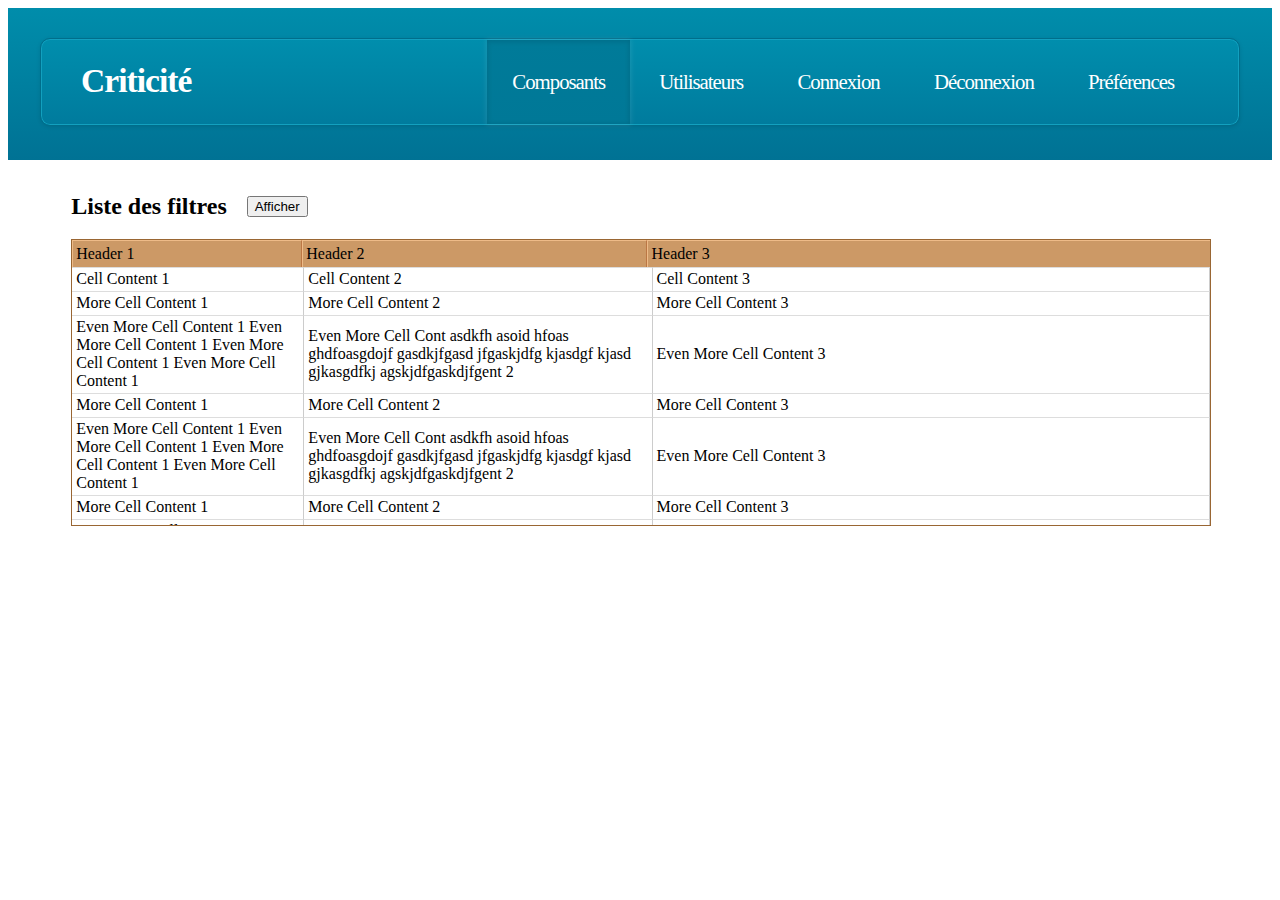
==== html/index.html @ 3dea53f5 "Add files via upload" ====
<!DOCTYPE HTML>
<!-- html pour l'interface Criticity -->
<html>
	<head>
		<title>Criticité</title>
		<meta charset="utf-8" />
		<link rel="stylesheet" href="assets/css/main.css" />
	</head>
	
	<body>
		<div id="wrapper">
			<div id="header-wrapper">
				<div class="container">
					<div class="row">
						<header id="header">
							<h1>Criticité</h1>
							<nav id="nav">
								<a class="current-page-item" id='nav_component'>Composants</a>
								<a id="nav_users">Utilisateurs</a> <!-- show for admin -->
								<a id="nav_login">Connexion</a> <!-- hidden if connected -->
								<!-- <a>Mon Compte</a> -->
								<a id="nav_logout">Déconnexion</a>
								<a id="nav_preferences">Préférences</a>
							</nav>
						</header>
					</div>
				</div>
			</div>
			
			
			<div id="main">
				<div class="filter">
					<div class="containerFilter">
						<div class="light">
							<h2>Liste des filtres</h2>
							<div class="containerButton">	
								<input type="button" value="Afficher" id="buttonShowFilters"/>
								<input type="button" value="Masquer" id="buttonHideFilters" style="display : none"/>
							</div>
						</div>
						<div class="heavy" id="heavy" style="display : none"> <!-- Show/hide in function of button -->
							<input type="button" value="Ajouter un filtre" id="buttonAddFilter"/> <!-- open pop-up to add a specific filter -->
							
							<form id="addFilter" style="display : none">
								<table class="filter_table">
									<tr>
										<td>nom colonne</td>
										<td>operateur</td>
										<td>valeur</td>
									</tr>
									<tr>
										<td><input type="text" id="addFilter_Category"/></td>
										<td><select id="addFilter_Operator">
											<option value="=">=</option>
											<option value=">">></option>
											<option value="<"><</option>	
										</select></td>
										<td><input type="text" id="addFilter_Operand"/></td>
									</tr>
								</table>
								<input type="button" id="addFilter_valid" value="valider"/>
								<input type="button" id="addFilter_annul" value="annuler"/>
							</form>
							
							<ul id="Filter-List">
								<li class="filter-template" > <!-- TODO: Specific display for each column of table ?  -->
									<input type="hidden" class="Category" value=""/>
									<input type="hidden" class="Operator" value=""/>
									<input type="hidden" class="Operand" value=""/>
									<p class="text"> C'est un filtre template ! </p>
									<div class="containerButton">
										<input type="button" id="filter_delete" class="delete" value="X"/>
									</div>
								</li> 
							</ul>
						</div>
					</div>
				</div>
				
				
				<div class="components" >
				
				<!--
					<table class="components_table" cellpadding="0" cellspacing="0" width="100%">
						<caption>Tableau des criticités des composants</caption>
						<thead class="fixedHeader">
							<tr id="Tab-line">
								<th width="20%" scope="S3E_NUMBER">S3E NUMBER</th>
								<th width="20%" scope="S3E_NAME">S3E NAME</th>
								<th width="20%" scope="S3E_VERSION">S3E VERSION</th>
								<th width="20%" scope="S3E_ITERATION">S3E ITERATION</th>
								<th width="20%" scope="CRITICITY_GLOBALE">CRITICITY GLOBALE</th>
								
							</tr>
						</thead>
							
						<tbody id="tbody" class="scrollContent">
							<tr>
								<td width="20%" scope="S3E_NUMBER">5454</td>
								<td width="20%" scope="S3E_NAME">test</td>
								<td width="20%" scope="S3E_VERSION">0</td>
								<td width="20%" scope="S3E_ITERATION">1</td>
								<td width="20%" scope="CRITICITY_GLOBALE">1000</td>
								
							</tr>
							<tr>
								<td scope="S3E_NUMBER">5454</td>
								<td scope="S3E_NAME">test</td>
								<td scope="S3E_VERSION">0</td>
								<td scope="S3E_ITERATION">1</td>
								<td scope="CRITICITY_GLOBALE">1000</td>
								
							</tr>
							
						</tbody>
					</table>
				</div>
				
				-->
				
				<div id="tableContainer" class="tableContainer">
					<table border="0" cellpadding="0" cellspacing="0" width="100%" class="scrollTable">
					<thead class="fixedHeader">
						<tr>
							<th width="20%">Header 1</th>
							<th width="30%">Header 2</th>
							<th width="50%">Header 3</th>
						</tr>
					</thead>
					<tbody class="scrollContent">
						<tr>
							<td width="20%">Cell Content 1</td>
							<td width="30%">Cell Content 2</td>
							<td width="48%">Cell Content 3</td>
						</tr>
						<tr>
							<td>More Cell Content 1</td>
							<td>More Cell Content 2</td>
							<td>More Cell Content 3</td>
						</tr>
						<tr>
							<td>Even More Cell Content 1 Even More Cell Content 1 Even More Cell Content 1 Even More Cell Content 1</td>
							<td>Even More Cell Cont asdkfh asoid hfoas ghdfoasgdojf gasdkjfgasd jfgaskjdfg kjasdgf kjasd gjkasgdfkj agskjdfgaskdjfgent 2</td>
							<td>Even More Cell Content 3</td>
						</tr>
						<tr>
							<td>More Cell Content 1</td>
							<td>More Cell Content 2</td>
							<td>More Cell Content 3</td>
						</tr>
						<tr>
							<td>Even More Cell Content 1 Even More Cell Content 1 Even More Cell Content 1 Even More Cell Content 1</td>
							<td>Even More Cell Cont asdkfh asoid hfoas ghdfoasgdojf gasdkjfgasd jfgaskjdfg kjasdgf kjasd gjkasgdfkj agskjdfgaskdjfgent 2</td>
							<td>Even More Cell Content 3</td>
						</tr>
						<tr>
							<td>More Cell Content 1</td>
							<td>More Cell Content 2</td>
							<td>More Cell Content 3</td>
						</tr>
						<tr>
							<td>Even More Cell Content 1 Even More Cell Content 1 Even More Cell Content 1 Even More Cell Content 1</td>
							<td>Even More Cell Cont asdkfh asoid hfoas ghdfoasgdojf gasdkjfgasd jfgaskjdfg kjasdgf kjasd gjkasgdfkj agskjdfgaskdjfgent 2</td>
							<td>Even More Cell Content 3</td>
						</tr>
						<tr>
							<td>More Cell Content 1</td>
							<td>More Cell Content 2</td>
							<td>More Cell Content 3</td>
						</tr>
						<tr>
							<td>Even More Cell Content 1 Even More Cell Content 1 Even More Cell Content 1 Even More Cell Content 1</td>
							<td>Even More Cell Cont asdkfh asoid hfoas ghdfoasgdojf gasdkjfgasd jfgaskjdfg kjasdgf kjasd gjkasgdfkj agskjdfgaskdjfgent 2</td>
							<td>Even More Cell Content 3</td>
						</tr>
						<tr>
							<td>More Cell Content 1</td>
							<td>More Cell Content 2</td>
							<td>More Cell Content 3</td>
						</tr>
						<tr>
							<td>Even More Cell Content 1 Even More Cell Content 1 Even More Cell Content 1 Even More Cell Content 1</td>
							<td>Even More Cell Cont asdkfh asoid hfoas ghdfoasgdojf gasdkjfgasd jfgaskjdfg kjasdgf kjasd gjkasgdfkj agskjdfgaskdjfgent 2</td>
							<td>Even More Cell Content 3</td>
						</tr>
						<tr>
							<td>More Cell Content 1</td>
							<td>More Cell Content 2</td>
							<td>More Cell Content 3</td>
						</tr>
						<tr>
							<td>Even More Cell Content 1 Even More Cell Content 1 Even More Cell Content 1 Even More Cell Content 1</td>
							<td>Even More Cell Cont asdkfh asoid hfoas ghdfoasgdojf gasdkjfgasd jfgaskjdfg kjasdgf kjasd gjkasgdfkj agskjdfgaskdjfgent 2</td>
							<td>Even More Cell Content 3</td>
						</tr>
						<tr>
							<td>More Cell Content 1</td>
							<td>More Cell Content 2</td>
							<td>More Cell Content 3</td>
						</tr>
						<tr>
							<td>Even More Cell Content 1 Even More Cell Content 1 Even More Cell Content 1 Even More Cell Content 1</td>
							<td>Even More Cell Cont asdkfh asoid hfoas ghdfoasgdojf gasdkjfgasd jfgaskjdfg kjasdgf kjasd gjkasgdfkj agskjdfgaskdjfgent 2</td>
							<td>Even More Cell Content 3</td>
						</tr>
						<tr>
							<td>More Cell Content 1</td>
							<td>More Cell Content 2</td>
							<td>More Cell Content 3</td>
						</tr>
						<tr>
							<td>Even More Cell Content 1 Even More Cell Content 1 Even More Cell Content 1 Even More Cell Content 1</td>
							<td>Even More Cell Cont asdkfh asoid hfoas ghdfoasgdojf gasdkjfgasd jfgaskjdfg kjasdgf kjasd gjkasgdfkj agskjdfgaskdjfgent 2</td>
							<td>Even More Cell Content 3</td>
						</tr>
					</tbody>
					</table>
					</div>

				
				
			</div>
			
	
			<div id="login" style="display : none">
				<form>
					<span>Identifiant</span>
					<input type="text" id="login_id"/> <br/>
					<span>Mot de passe</span>
					<input type="password" id="login_mdp"/><br/>
					<input class="submit" id="login_submit" type="button" value="connexion"/>
				</form>
			</div>
			
			<div class="footer">
				
			</div>
			
			<script src="assets/js/jquery.min.js"></script>
			<script src="assets/js/main.js"></script>
			
		</div>
	</body>
</html>
---- html/assets/css/main.css ----
html {
	margin: 0;
	padding: 0;
	border: 0;
	font-size: 100%;
	font: inherit;
	vertical-align: baseline;
}

/* Container */
	.container {
		margin: 0 auto;
		max-width: 100%;
		width: 1200px;
	}/*
	@media screen and (max-width: 1680px) {
		.container {
			width: 1200px;
		}
	}
	@media screen and (max-width: 1280px) {
			.container {
			width: calc(100% - 70px);
		}
	}
	@media screen and (max-width: 980px) {
		.container {
			width: calc(100% - 100px);
		}
	}
	@media screen and (max-width: 736px) {
		.container {
				width: calc(100% - 40px);
		}
	}*/

/*	row		*/
	.row {
		display: inline-block;
		flex-wrap: wrap;
		box-sizing: border-box;
		align-items: stretch;
		width: 100%;
	}
	
	
	
/* Header */
	#header-wrapper {
		background-image: -moz-linear-gradient(top, #008dab, #007294);
		background-image: -webkit-linear-gradient(top, #008dab, #007294);
		background-image: -ms-linear-gradient(top, #008dab, #007294);
		background-image: linear-gradient(top, #008dab, #007294);
		background-color: #007294;
	}

	#header {
		background-image: -moz-linear-gradient(top, #008ead, #007b9d);
		background-image: -webkit-linear-gradient(top, #008ead, #007b9d);
		background-image: -ms-linear-gradient(top, #008ead, #007b9d);
		background-image: linear-gradient(top, #008ead, #007b9d);
		-moz-box-sizing: content-box;
		-webkit-box-sizing: content-box;
		-ms-box-sizing: content-box;
		box-sizing: content-box;
		position: relative;
		margin: 2.5% 0 2.5% 0;
		padding: 0 40px 0 40px;
		border-radius: 10px;
		border: solid 1px #006e8b;
		box-shadow: inset 0px 0px 0px 1px #12a0bf, 0px 1px 4px 0px rgba(0, 0, 0, 0.1);
		background-color: #007b9d;
		height: 86px;
	}

		#header h1 {
			position: absolute;
			left: 40px;
			top: 0;
			color: #fff;
			font-size: 2.1em;
			letter-spacing: -1px;
			
		}

			#header h1 a {
				color: #fff;
				text-decoration: none;
			}

		#header nav {
			position: absolute;
			right: 40px;
			top: 1px;
			line-height: 84px;
			font-size: 1.3em;
			letter-spacing: -1px;
		}

			#header nav a {
				display: inline-block;
				text-decoration: none;
				color: #fff;
				padding: 0 25px 0 25px;
				outline: 0;
			}

				#header nav a.current-page-item {
					background-image: -moz-linear-gradient(top, #007b99, #007897);
					background-image: -webkit-linear-gradient(top, #007b99, #007897);
					background-image: -ms-linear-gradient(top, #007b99, #007897);
					background-image: linear-gradient(top, #007b99, #007897);
					background-color: #007897;
					box-shadow: inset 0px 1px 5px 1px rgba(0, 0, 0, 0.1), 0px 0px 5px 1px rgba(255, 255, 255, 0.1);
				}
				

				#header nav a:hover {
					background-image: -moz-linear-gradient(top, #0782a0, #077d9b);
					background-image: -webkit-linear-gradient(top, #0782a0, #077d9b);
					background-image: -ms-linear-gradient(top, #0782a0, #077d9b);
					background-image: linear-gradient(top, #0782a0, #077d9b);
					background-color: #0882a1;
					box-shadow: inset 0px 1px 5px 1px rgba(0, 0, 0, 0.05), 0px 0px 5px 1px rgba(255, 255, 255, 0.05);
				}

	
/* main */
	#main {
		margin: 0 auto;
		max-width: 90%;
		padding-top: 1%;
	}
	
	div.light {
		display : inline-flex;
	}
	div.heavy {
		display : block;
	}
	
	div.containerButton {
		padding-left : 20px;
		margin: auto;
		display: inline-block;
	} 
	
	li.filter {
		display: inline-flex;
		
	}
	
	
/*	login	*/
	#login {
		display: block;
		margin: 0 auto;
		max-width: 90%;
		padding-top: 1%;
	}
	
	.submit{
		margin: auto;
	}
	
/* Filters	*/

	#addFilter {
		display: block;
	}
	
	#Filter-List {
		display: block;
		/*width:250px;*/
	}
	table.filter_table td,th {
		text-align: center;
		padding: 5px;
	} 
	
	#Filter-List li.filter-template {
		display : none;
	}
	/*
	.containerDelButton {
		text-align: text-right;
		margin: auto;
	}
	*/
	input.delete {
		color: red;
	}
	
	p.text {
		display: inline-block;
	}
	
	li{
		display: block;
		height: 25px;
	} 
	
/*	Tableau	*/

/* define height and width of scrollable area. Add 16px to width for scrollbar          *//*
	div.components {
		clear: both;
		border: 1px solid #963;
		height: 285px;
		overflow: hidden;
		width: 800px;
	}

	table {
		border-collapse: collapse;
	}
	table.components_table td, table.components_table  th {
		text-align: center;
		border: 1px solid black;
		padding: 5px;
		
	}
	/*
	tbody {
		overflow-y: scroll;
	}
	*/
	
	/*https://codepen.io/nirmalkc/pen/oswdB *//*


table, td {
	color: #000;
	font: normal normal 12px Verdana, Geneva, Arial, Helvetica, sans-serif
}



/* define width of table. IE browsers only                 *//*
div.components table {
	float: left;
	 width: 740px 
}

/* define width of table. Add 16px to width for scrollbar.           */
/* All other non-IE browsers.                                        *//*
html>body div.components table {
	/* width: 756px */
}

/* set table header to a fixed position. WinIE 6.x only                                       */
/* In WinIE 6.x, any element with a position property set to relative and is a child of       */
/* an element that has an overflow property set, the relative value translates into fixed.    */
/* Ex: parent element DIV with a class of tableContainer has an overflow property set to auto */
/*
thead.fixedHeader tr {
	position: relative;
}

/* set THEAD element to have block level attributes. All other non-IE browsers            */
/* this enables overflow to work on TBODY element. All other non-IE, non-Mozilla browsers */

/* make the TH elements pretty *//*
thead.fixedHeader th {/*
	background: #C96;
	border-left: 1px solid #EB8;
	border-right: 1px solid #B74;
	border-top: 1px solid #EB8;
	font-weight: normal;
	padding: 4px 3px;
	text-align: left*//*
}

html>body tbody.scrollContent {
	display: block;
	height: 262px;
	overflow: auto;
	width: 100%
}

html>body thead.fixedHeader {
	display: table;
	overflow: auto;
	width: 100%
}*/








div.components {
    padding-top: 40px;	
}

/* define height and width of scrollable area. Add 16px to width for scrollbar          */
div.tableContainer {
	clear: both;
	border: 1px solid #963;
	height: 285px;
	overflow: auto;
	width: 900px
}

/* Reset overflow value to hidden for all non-IE browsers. */
html>body div.tableContainer {
	overflow: hidden;
	width: 100%;/* 900px;	*/
}

/* define width of table. IE browsers only                 */
div.tableContainer table {
	float: left;
	/* width: 740px */
}

/* define width of table. Add 16px to width for scrollbar.           */
/* All other non-IE browsers.                                        */
html>body div.tableContainer table {
	/* width: 756px */
}

/* set table header to a fixed position. WinIE 6.x only                                       */
/* In WinIE 6.x, any element with a position property set to relative and is a child of       */
/* an element that has an overflow property set, the relative value translates into fixed.    */
/* Ex: parent element DIV with a class of tableContainer has an overflow property set to auto */

thead.fixedHeader tr {
	position: relative;
}

/* set THEAD element to have block level attributes. All other non-IE browsers            */
/* this enables overflow to work on TBODY element. All other non-IE, non-Mozilla browsers */

/* make the TH elements pretty */
thead.fixedHeader th {
	background: #C96;
	border-left: 1px solid #EB8;
	border-right: 1px solid #B74;
	border-top: 1px solid #EB8;
	font-weight: normal;
	padding: 4px 3px;
	text-align: left
}

html>body tbody.scrollContent {
	display: block;
	height: 262px;
	overflow: auto;
	width: 100%
}

html>body thead.fixedHeader {
	display: table;
	overflow: auto;
	/*width: 100%; */
	width: calc(100% + 13px);
}

/* make TD elements pretty. Provide alternating classes for striping the table */
/* http://www.alistapart.com/articles/zebratables/                             */
tbody.scrollContent td, tbody.scrollContent tr.normalRow td {
	background: #FFF;
	border-bottom: none;
	border-left: none;
	border-right: 1px solid #CCC;
	border-top: 1px solid #DDD;
	padding: 2px 3px 3px 4px
}



tbody.scrollContent tr.alternateRow td {
	background: #EEE;
	border-bottom: none;
	border-left: none;
	border-right: 1px solid #CCC;
	border-top: 1px solid #DDD;
	padding: 2px 3px 3px 4px
}
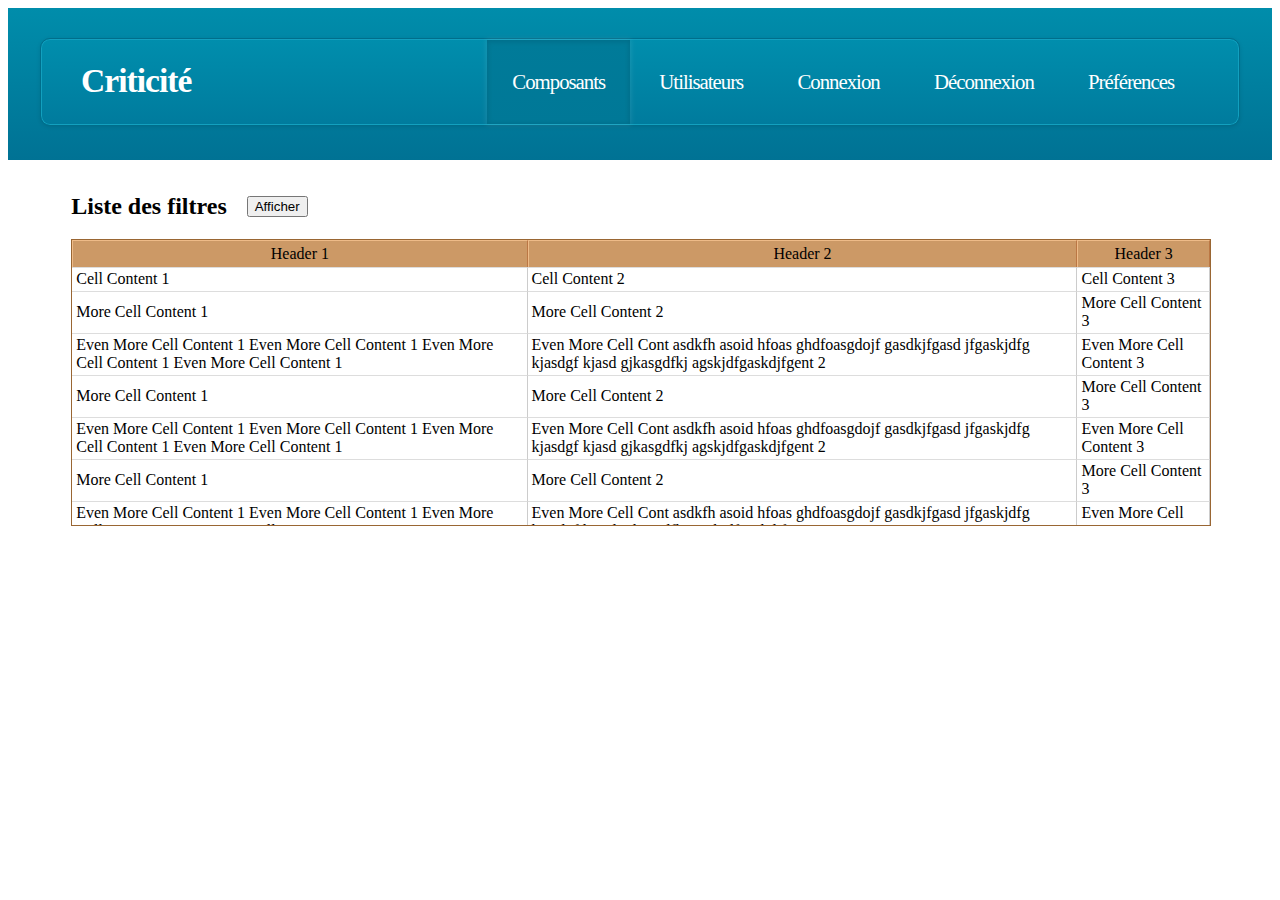
==== commit a45f7c6e: "Add files via upload" ====
--- a/html/index.html
+++ b/html/index.html
@@ -119,19 +119,20 @@
 				-->
 				
 				<div id="tableContainer" class="tableContainer">
-					<table border="0" cellpadding="0" cellspacing="0" width="100%" class="scrollTable">
+					<table border="0" cellpadding="0" cellspacing="0" width="100%" class="scrollTable resizable">
 					<thead class="fixedHeader">
 						<tr>
-							<th width="20%">Header 1</th>
-							<th width="30%">Header 2</th>
-							<th width="50%">Header 3</th>
+							<th>Header 1</th>
+							<th>Header 2</th>
+							<th>Header 3</th>
+							
 						</tr>
 					</thead>
 					<tbody class="scrollContent">
 						<tr>
-							<td width="20%">Cell Content 1</td>
-							<td width="30%">Cell Content 2</td>
-							<td width="48%">Cell Content 3</td>
+							<td >Cell Content 1</td>
+							<td >Cell Content 2</td>
+							<td >Cell Content 3</td>
 						</tr>
 						<tr>
 							<td>More Cell Content 1</td>
@@ -238,6 +239,7 @@
 			
 			<script src="assets/js/jquery.min.js"></script>
 			<script src="assets/js/main.js"></script>
+			<script src="assets/js/resizable-tables.js"></script>
 			
 		</div>
 	</body>
--- a/html/assets/css/main.css
+++ b/html/assets/css/main.css
@@ -288,9 +288,62 @@
 
 
 
-
-
-
+/*test resize*//*
+table {
+  border-collapse: collapse;
+  border-spacing: 0px;
+}
+td {
+  border: 2px solid black;
+  padding: 0;
+  margin: 0px;
+  overflow: auto;
+  min-width: 120px;
+}
+
+td div, th div {
+  border: 0;
+  width: auto;
+  height: auto;
+  min-width: 120px;
+  
+  resize: horizontal;
+  margin: 0px;
+  padding: 0px;
+  display:block;
+  overflow: auto;
+
+}
+*/
+/*test2*/
+/*
+table {
+  border-collapse: collapse;
+  border-spacing: 0px;
+}
+td , th{
+  border: 1px solid black;
+  padding: 0;
+  margin: 0px;
+
+}
+th {
+	resize: horizontal;
+	overflow: auto;
+}
+th span.resize {
+	float: right;
+	margin: -2px -2px -2px 0;
+	height: 20px !important;
+	position: relative;
+	cursor: e-resize;
+	display: inline;
+	overflow: hidden;
+}
+
+th span.name {
+	
+}*/
 
 
 div.components {
@@ -348,17 +401,17 @@
 }
 
 html>body tbody.scrollContent {
-	display: block;
+	/*display: block; /*retirer le display pour pouvoir resize*/
 	height: 262px;
 	overflow: auto;
 	width: 100%
 }
 
 html>body thead.fixedHeader {
-	display: table;
-	overflow: auto;
-	/*width: 100%; */
-	width: calc(100% + 13px);
+	/*display: table;/*retirer le display pour pouvoir resize*/
+	overflow: auto;
+	width: 100%;
+	/*width: calc(100% + 13px);*/
 }
 
 /* make TD elements pretty. Provide alternating classes for striping the table */
@@ -383,8 +436,7 @@
 	padding: 2px 3px 3px 4px
 }
 
-
-
-
-
-
+tr th div {
+    text-align: center;
+}
+
